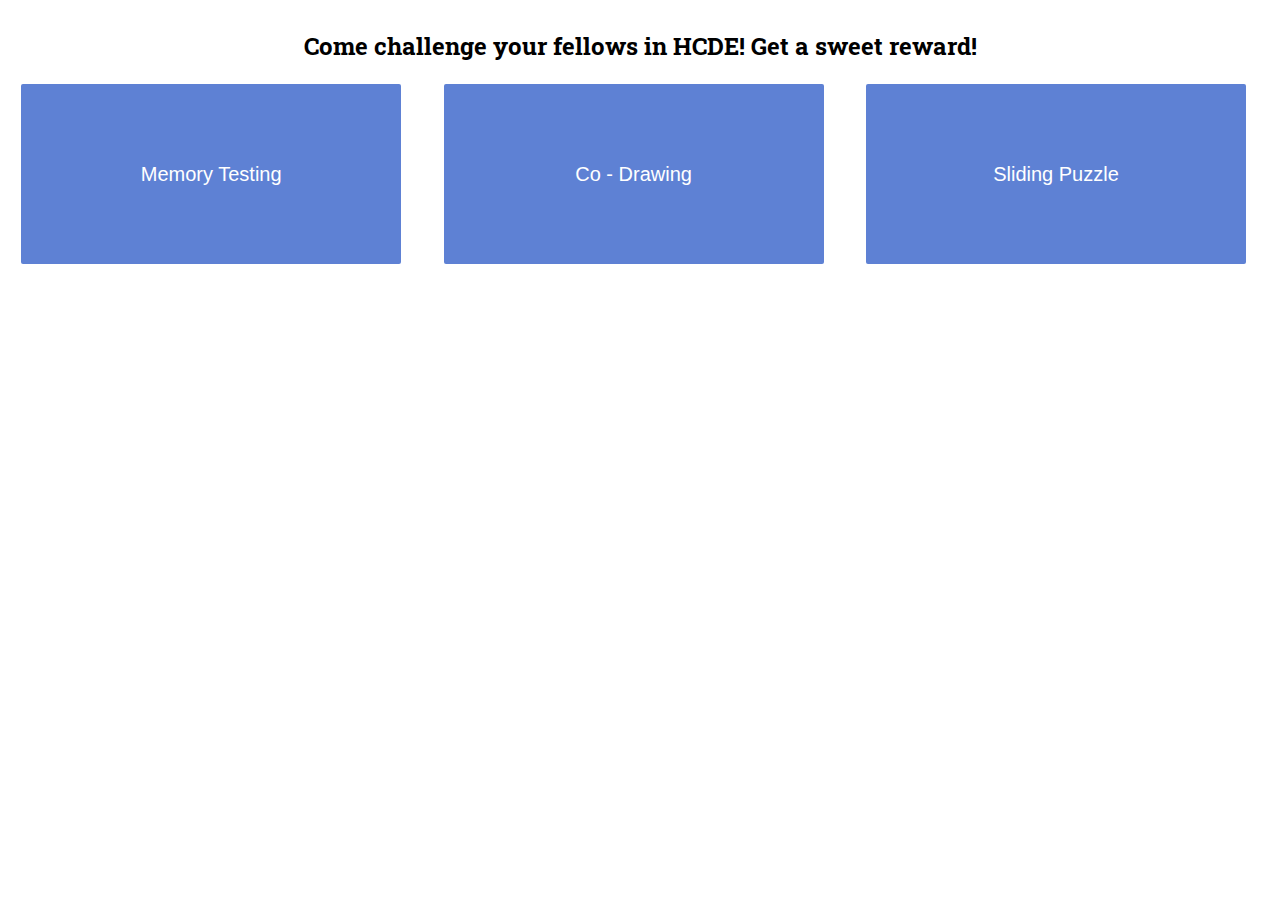
==== index.html @ d208d9bc "First commit" ====
<html>
  <head>
    <meta name="apple-mobile-web-app-capable" content="yes" />
    <title>Candy Bowl</title>
    <meta name="viewport" content="user-scalable=no, initial-scale=1.0, maximum-scale=1.0" /> 
    <link rel="stylesheet" href="css/global.css">
    <style type="text/css">

      h1 {
        font-size: 2.25em;  /* 36px/16px */
        line-height: 125%;
      }
      h2 {
        font-size: 1.5em; /*24px/16px */
        line-height: 150%;
        padding-top: 8px;
        margin-bottom: 2px;
      }

      h3 {
        font-size: 18px;
        line-height: 18px;
        padding-top: 8px;
        margin-bottom: 2px;
      }

      #games {
          margin: 20px auto;
          width: 100%;
          text-align: center;
      }

      #games .game-item {
        width: 33%;
        display: inline;
        float: left;
        /*margin-right: 20px;*/
      }

      .gamebtn{
          -webkit-appearance: none;
          -webkit-border-radius: 2;
          -moz-border-radius: 2;
          width: 90%;
          height: 180px;
          border-radius: 2px;
          border: 0px;
          color: #ffffff;
          font-size: 1.25em;
          background: #5e81d4;
          text-decoration: none;
      }

      #header, #content {
          margin-top: 20px;
          text-align: center;
      }
    </style>
  <script>
        (function(i,s,o,g,r,a,m){i['GoogleAnalyticsObject']=r;i[r]=i[r]||function(){
        (i[r].q=i[r].q||[]).push(arguments)},i[r].l=1*new Date();a=s.createElement(o),
        m=s.getElementsByTagName(o)[0];a.async=1;a.src=g;m.parentNode.insertBefore(a,m)
        })(window,document,'script','//www.google-analytics.com/analytics.js','ga');
        ga('create', 'UA-59047305-1', 'auto');
        ga('send', 'pageview');
    </script>
  </head>
  <body>
    <div id="header">
        <h2>Come challenge your fellows in HCDE! Get a sweet reward!</h2>
    </div>
    <div id="games">
        <div id = "game1" class="game-item">
              <input type="button" class = "gamebtn" onclick="location.href='memory.html';" value="Memory Testing" /> <br>
        </div>
        <div id = "game2" class="game-item">
              <input type="button" class = "gamebtn" onclick="location.href='drawing.html';" value="Co - Drawing" /> <br>
        </div>
        <div id = "game3" class="game-item">
              <input type="button" class = "gamebtn" onclick="location.href='puzzle.html';" value="Sliding Puzzle" /> <br>
        </div>
    </div>    

  </body>
  </html>
---- css/global.css ----
@import url(https://fonts.googleapis.com/css?family=Roboto+Slab:400,300);

*{ margin:0; padding: 0;}

body {
  font-family: "Roboto Slab", serif;
  background-color: white;
  font-size:100%; /*16px */
  line-height: 150%; /* 24px */

}


.startbtn {
  margin-bottom: 10px;
  display: inline-block;
  padding: 5px 15px;
  color: #fff;
  font-family: helvetica, serif;
  font-size: 16px;
  appearance: none;
  background: #ff3c50;
  border: none;
  border-radius: 3px;
  box-shadow: none;
  cursor: pointer;
   -webkit-appearance: none;
}

.homebtn, .giveupbtn {
   -webkit-appearance: none;
  margin: 0;
  display: inline-block;
  padding: 5px 15px;
  color: #fff;
  font-family: helvetica, serif;
  font-size: 16px;
  appearance: none;
  background: #999;
  border: none;
  border-radius: 3px;
  box-shadow: none;
  cursor: pointer;
}
.giveupbtn {
  float: right;
}



b {
  color: #f37821;
}


/************Co-Drawing**********/
#sketchpadapp {
    /* Prevent nearby text being highlighted when accidentally dragging mouse outside confines of the canvas */
    -webkit-touch-callout: none;
    -webkit-user-select: none;
    -khtml-user-select: none;
    -moz-user-select: none;
    -ms-user-select: none;
    user-select: none;
}
.leftside {
    /*float:left;*/
    width:100%;
    height:10%;
    background-color:#def;
    padding: 0px 10px;
    border-radius:4px;
}
.rightside {
    /*float:left;*/
    /*margin-left:10px;*/
}
#sketchpad {
    height:auto;
    width:100%;
    border:2px solid #888;
    border-radius:4px;
    position:relative; /* Necessary for correct mouse co-ords in Firefox */
}
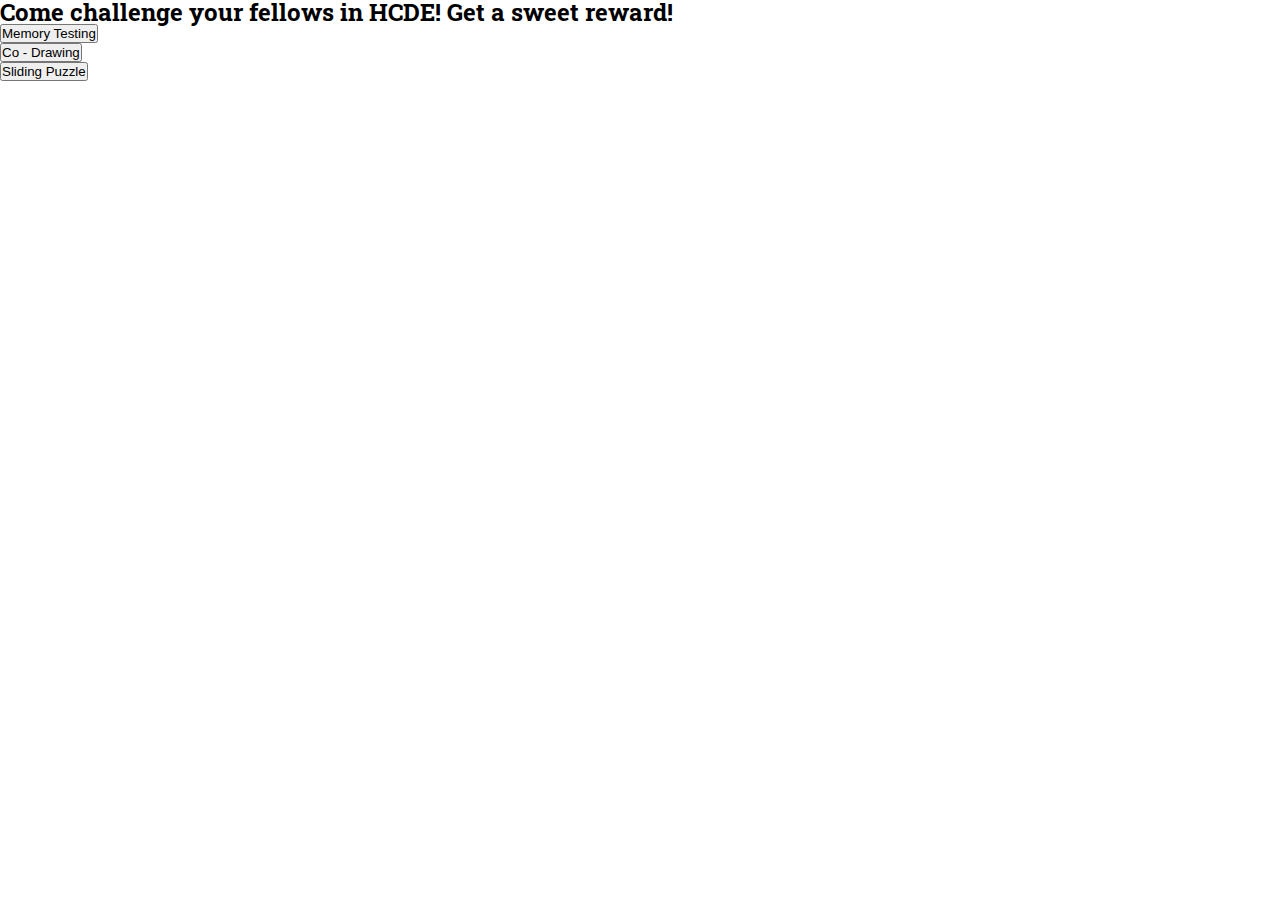
==== commit ba0e83c8: "Added json data to send to Arduino" ====
--- a/index.html
+++ b/index.html
@@ -1,69 +1,11 @@
   <html>
   <head>
     <meta name="apple-mobile-web-app-capable" content="yes" />
-    <title>Candy Bowl</title>
-    <meta name="viewport" content="user-scalable=no, initial-scale=1.0, maximum-scale=1.0" /> 
+    <title>Candy</title>
+    <meta name="viewport" content="user-scalable=no, initial-scale=1.0, maximum-scale=1.0" />
     <link rel="stylesheet" href="css/global.css">
-    <style type="text/css">
-
-      h1 {
-        font-size: 2.25em;  /* 36px/16px */
-        line-height: 125%;
-      }
-      h2 {
-        font-size: 1.5em; /*24px/16px */
-        line-height: 150%;
-        padding-top: 8px;
-        margin-bottom: 2px;
-      }
-
-      h3 {
-        font-size: 18px;
-        line-height: 18px;
-        padding-top: 8px;
-        margin-bottom: 2px;
-      }
-
-      #games {
-          margin: 20px auto;
-          width: 100%;
-          text-align: center;
-      }
-
-      #games .game-item {
-        width: 33%;
-        display: inline;
-        float: left;
-        /*margin-right: 20px;*/
-      }
-
-      .gamebtn{
-          -webkit-appearance: none;
-          -webkit-border-radius: 2;
-          -moz-border-radius: 2;
-          width: 90%;
-          height: 180px;
-          border-radius: 2px;
-          border: 0px;
-          color: #ffffff;
-          font-size: 1.25em;
-          background: #5e81d4;
-          text-decoration: none;
-      }
-
-      #header, #content {
-          margin-top: 20px;
-          text-align: center;
-      }
-    </style>
-  <script>
-        (function(i,s,o,g,r,a,m){i['GoogleAnalyticsObject']=r;i[r]=i[r]||function(){
-        (i[r].q=i[r].q||[]).push(arguments)},i[r].l=1*new Date();a=s.createElement(o),
-        m=s.getElementsByTagName(o)[0];a.async=1;a.src=g;m.parentNode.insertBefore(a,m)
-        })(window,document,'script','//www.google-analytics.com/analytics.js','ga');
-        ga('create', 'UA-59047305-1', 'auto');
-        ga('send', 'pageview');
-    </script>
+    <link rel="stylesheet" href="css/style.css">
+  <script src="js/analytics.js"></script>
   </head>
   <body>
     <div id="header">
@@ -79,7 +21,7 @@
         <div id = "game3" class="game-item">
               <input type="button" class = "gamebtn" onclick="location.href='puzzle.html';" value="Sliding Puzzle" /> <br>
         </div>
-    </div>    
+    </div>
 
   </body>
   </html>